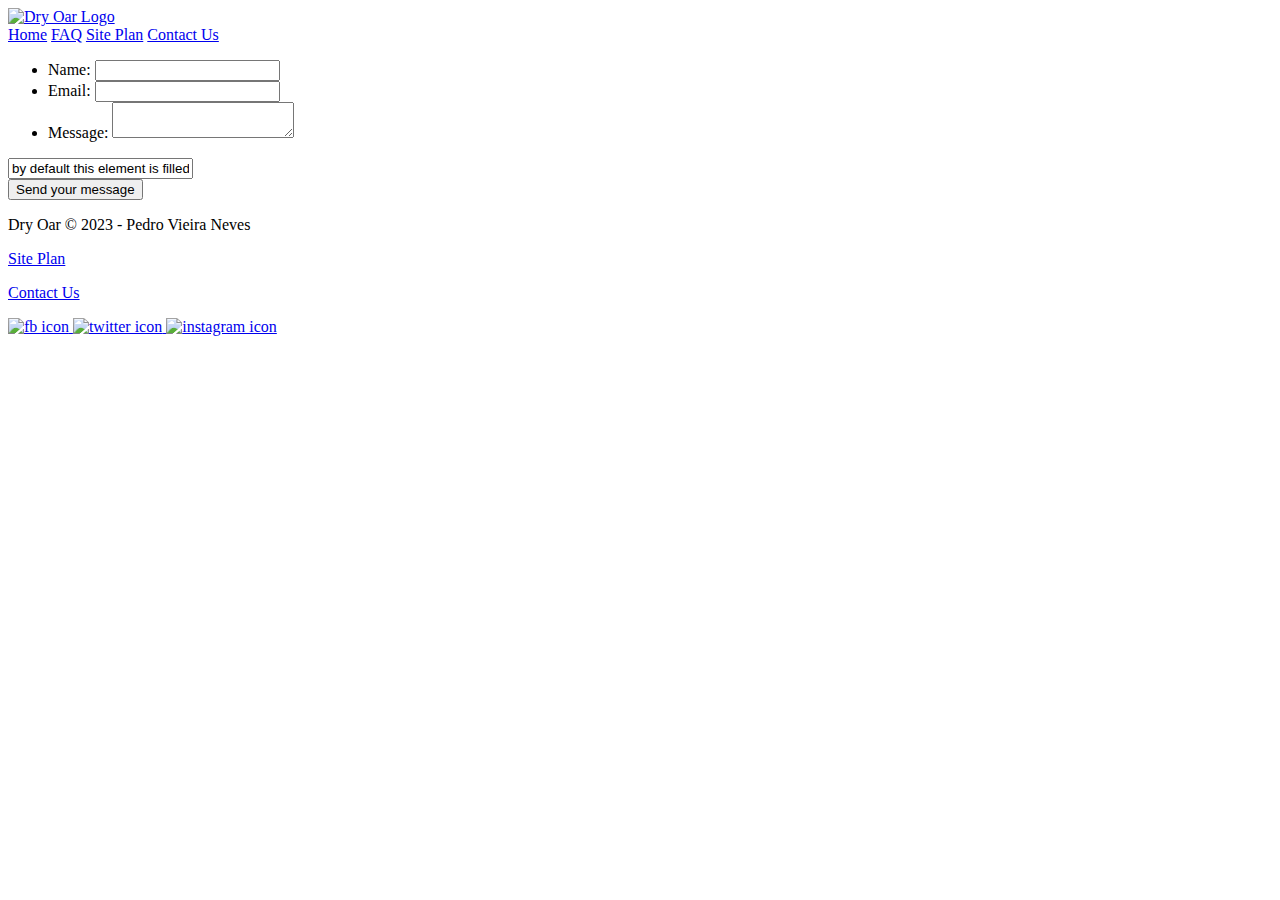
==== contactus.html @ 0825a3fb "Add files via upload" ====
<!DOCTYPE html>
<html lang="en">
<head>
    <link rel="stylesheet" href="styles/style.css">
    <meta charset="UTF-8">
    <meta http-equiv="X-UA-Compatible" content="IE=edge">
    <meta name="viewport" content="width=device-width, initial-scale=1.0">
    <title>Whitewater Rafting Vacations | Dry Oar Boating | Contact Us</title>
    <link rel="stylesheet" href="styles/custom.css">
</head>
<body>
    <header>
        <a id="logo_link" href="index.html">
            <img class="logo" src="https://byui-wdd.github.io/wdd130/rafting_images/logo.png" alt="Dry Oar Logo">
        </a>
        <nav>
            <a href="index.html">Home</a>
            <a href="faq.html">FAQ</a>
            <a href="site-plan-rafting.html">Site Plan</a>
            <a href="contactus.html">Contact Us</a>
        </nav>
    <main>
        <form action="/my-handling-form-page" method="post">
            <ul>
              <li>
                <label for="name">Name:</label>
                <input type="text" id="name" name="user_name" />
              </li>
              <li>
                <label for="mail">Email:</label>
                <input type="email" id="mail" name="user_email" />
              </li>
              <li>
                <label for="msg">Message:</label>
                <textarea id="msg" name="user_message"></textarea>
              </li>
            </ul>
          </form>
          <input type="text" value="by default this element is filled with this text" />
          <li class="button">
            <button type="submit">Send your message</button>
          </li>
          

    </main>
    <footer>
        <p>Dry Oar &copy; 2023 - Pedro Vieira Neves</p>
        <p><a href="site-plan-rafting.html">Site Plan</a></p>
        <p><a href="contactus.html">Contact Us</a></p>
        <div class="social">
            <a href="https://facebook.com" target="_blank">
                <img src="https://byui-wdd.github.io/wdd130/rafting_images/facebook.png" alt="fb icon">
            </a>
            <a href="https://twitter.com" target="_blank">
                <img src="https://byui-wdd.github.io/wdd130/rafting_images/twitter.png" alt="twitter icon">
            </a>
            <a href="https://instagram.com" target="_blank">
                <img src="https://byui-wdd.github.io/wdd130/rafting_images/instagram.png" alt="instagram icon">
            </a>
        </div>
    </footer>
    </body>
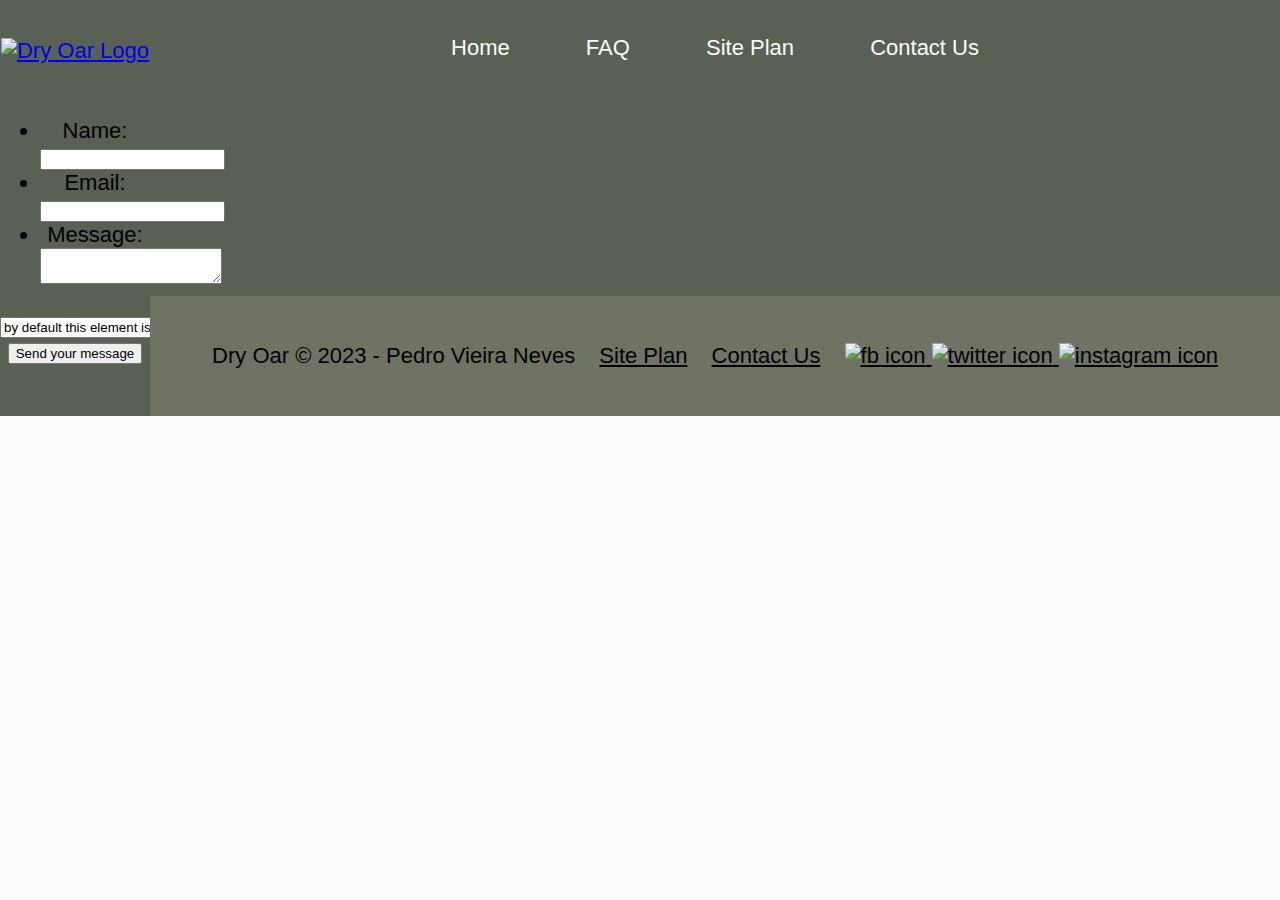
==== commit 6b974d44: "Add files via upload" ====
--- a/contactus.html
+++ b/contactus.html
@@ -20,6 +20,7 @@
             <a href="contactus.html">Contact Us</a>
         </nav>
     <main>
+        <div id="feedback"></div>
         <form action="/my-handling-form-page" method="post">
             <ul>
               <li>
@@ -59,4 +60,21 @@
             </a>
         </div>
     </footer>
+    <script>
+        // get the feedback div element so we can do something with it.
+        const feedbackElement = document.getElementById('feedback');
+        // get the form so we can read what was entered in it.
+        const formElement = document.forms[0];
+        // add a 'listener' to wait for a submission of our form. When that happens run the code below.
+        formElement.addEventListener('submit', function(e) {
+            // stop the form from doing the default action.
+            e.preventDefault();
+            // set the contents of our feedback element to a message letting the user know the form was submitted successfully. Notice that we pull the name that was entered in the form to personalize the message!
+            feedbackElement.innerHTML = 'Hello '+ formElement.user_name.value +'! Thank you for your message. We will get back with you as soon as possible!';
+            // make the feedback element visible.
+            feedbackElement.style.display = "block";
+            // add a class to move everything down so our message doesn't cover it.
+            document.body.classList.toggle('moveDown');
+        });
+    </script>
     </body>       --- a/styles/style.css
+++ b/styles/style.css
@@ -0,0 +1,246 @@
+@import url('https://fonts.googleapis.com/css2?family=Font1&display=swap');
+@import url('https://fonts.googleapis.com/css2?family=Font2&display=swap');
+
+body {
+  font-family: 'Rock Salt', 'Bradley Hand', sans-serif;
+  font-size: 2em;
+}
+
+.home-title {
+  font-family: 'Rock Salt', 'Bradley Hand', sans-serif;
+  font-size: 2em;
+}
+
+body {
+  background-color: #fcfbfb;
+  text-align: center; /* Center the body content */
+  font-family: Raleway, Arial, sans-serif;
+  font-size: 22px;
+  margin: 0;
+  padding: 0;
+}
+
+h2 {
+  margin: 0;
+}
+
+#content {
+  max-width: 1600px;
+  margin: 0 auto;
+}
+
+#background {
+  height: 725px;
+  background-color: rgba(20, 30, 13, 0.7);
+}
+
+header {
+  display: grid;
+  grid-template-columns: 150px auto;
+  background-color: rgba(20, 30, 13, 0.7);
+}
+
+#logo_link {
+  padding-top: 5px;
+  justify-self: center;
+  align-self: center;
+}
+
+nav a {
+  display: inline-block;
+  padding: 35px;
+}
+
+nav a:hover {
+  background-color: black;
+  color: #fcfbfb;
+}
+
+
+#hero {
+  display: grid;
+  grid-template-columns: 1fr 3fr 1fr;
+  margin-top: -100px; 
+}
+
+#hero-box {
+  grid-column: 1/4;
+  grid-row: 1/3;
+  z-index: -1;
+}
+
+#hero-msg h4 {
+  color: white;
+}
+
+#hero-msg {
+  grid-column: 2/3;
+  grid-row: 1/2;
+  margin-top: 100px;
+}
+
+.card-img, .mountains {
+  width: 50%;
+}
+
+.card-img, .rivers-card {
+  width: 50%;
+}
+
+.card-img, .camping-card {
+  width: 50%;
+}
+
+.card-img, .rapids-card {
+  width: 50%;
+}
+
+.card-img, .msg {
+  width: 50%;
+}
+
+.card-img, #background {
+  width: 50%;
+}
+
+.book,
+.join {
+  background-color: rgba(20, 30, 13, 0.7);
+}
+
+.book:hover,
+.join:hover {
+  background-color: rgba(20, 30, 13, 0.7);
+}
+
+.msg {
+  background-color: rgba(20, 30, 13, 0.7);
+  line-height: 1.5em;
+}
+
+.msg {
+  background-color: #6f7364;
+  padding: 35px;
+  grid-column: 6/10;
+  grid-row: 6/7;
+  box-shadow: 5px 5px 10px #6f7364;
+}
+.mountains {
+  width: 100%;
+  grid-column: 2/7;
+  grid-row: 5/8;
+  box-shadow: 5px 5px 10px #6f7364;
+}
+
+footer {
+  background-color: #6f7364;
+  padding: 25px 50px;
+  margin-top: 200px; 
+  display: flex;
+  justify-content: space-around;
+  align-items: center;
+}
+
+nav a,
+nav a:hover,
+.home-title,
+h4,
+.book,
+.join,
+.msg h2,
+.msg p,
+footer,
+footer a,
+footer a:hover {
+  color: #000;
+}
+
+.logo,
+.icon {
+  width: 80px;
+}
+
+#hero-img {
+  width: 100%;
+}
+
+nav a,
+.book,
+.join {
+  text-decoration: none;
+}
+
+nav a {
+  text-decoration: none;
+  color: #fcfbfb;
+  text-align: center;
+  padding: 35px;
+}
+
+.book, .join {
+  background-color: #d9c2a3;
+  color: black;
+  text-decoration: none;
+  font-size: 18px;
+  padding: 15px 30px;
+  margin-top: 50px;
+}
+.card-img {
+  border: 10px solid #d9c2a3;
+  transition: transform .5s;
+  box-shadow: 5px 5px 10px #6f7364;
+}
+.card-img:hover {
+  opacity: .6;
+  transform: scale(1.1);
+}
+main section img {
+  box-sizing: border-box;
+}
+
+footer p a:hover {
+  text-decoration: underline;
+}
+
+@media screen and (max-width: 900px) {
+  #hero, .home-grid {
+      display: block;
+      height: auto;
+  }
+  nav, footer {
+      flex-direction: column;
+  }
+  nav a {
+      display: block;
+      padding: 15px;
+  }
+  #hero {
+      margin-top: 0;
+  }
+  #hero-msg {
+      margin-top: 0;
+  }
+  #hero-msg h4 {
+      display: none;
+  }
+  .home-title {
+      font-size: 25px;
+      color: #6f7364;
+  }
+  .rivers-card, .camping-card, .rapids-card { 
+      margin: 50px auto;
+      width: 60%;
+  }
+  #background {
+      display: none;
+  }
+  .mountains, .msg {
+      width: 80%;
+      display: block;
+      margin: 0 auto;
+  }
+  footer {
+      margin-top: 25px;
+  }
+}
+          